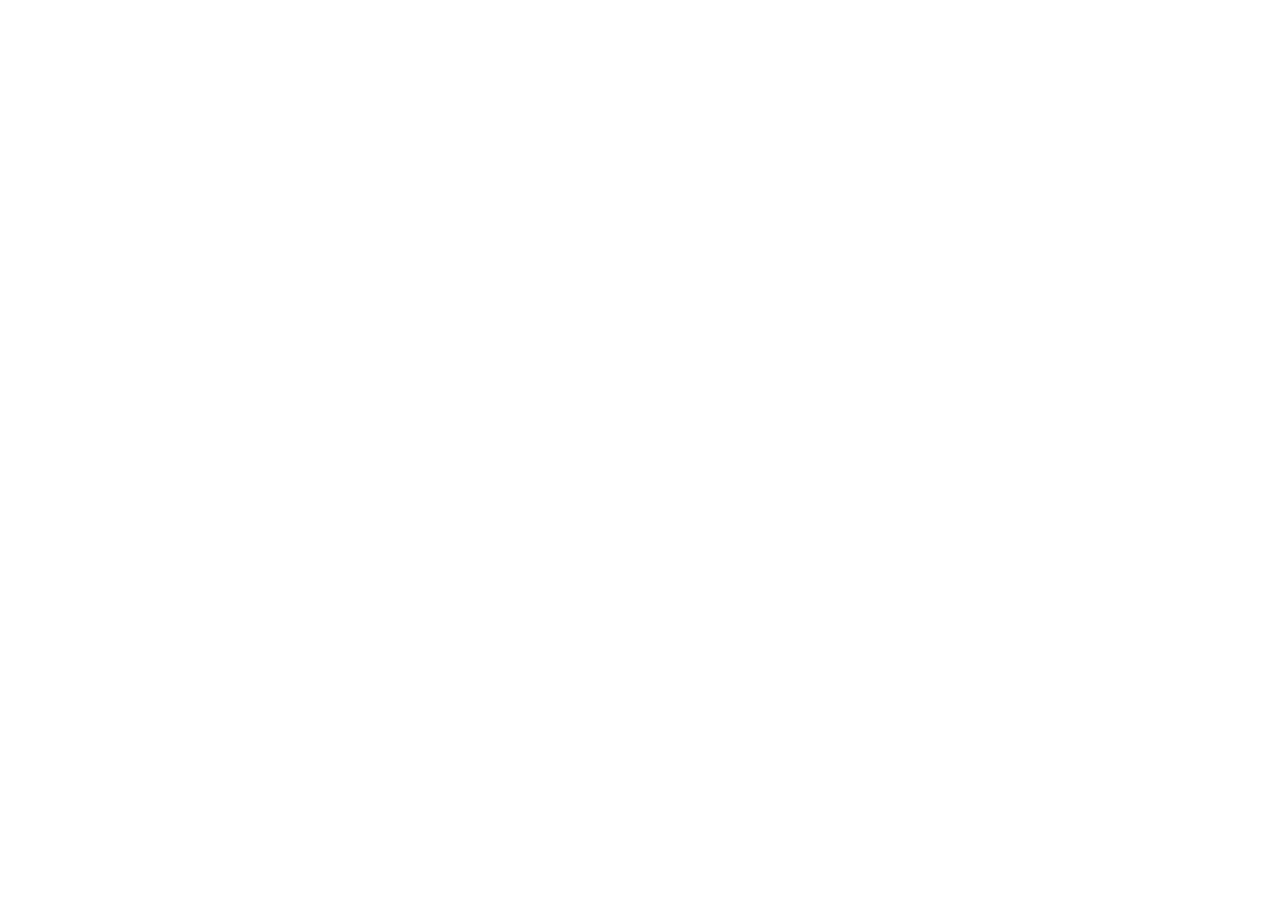
==== index.html @ 2af066b6 "EJERCICIOS DE README MD" ====
<!DOCTYPE html>
<html lang="es">
<head>
    <meta charset="UTF-8">
    <meta name="viewport" content="width=device-width, initial-scale=1.0">
    <title>Colisiones-Cromaticas</title>
</head>
<body>
    
</body>
</html>
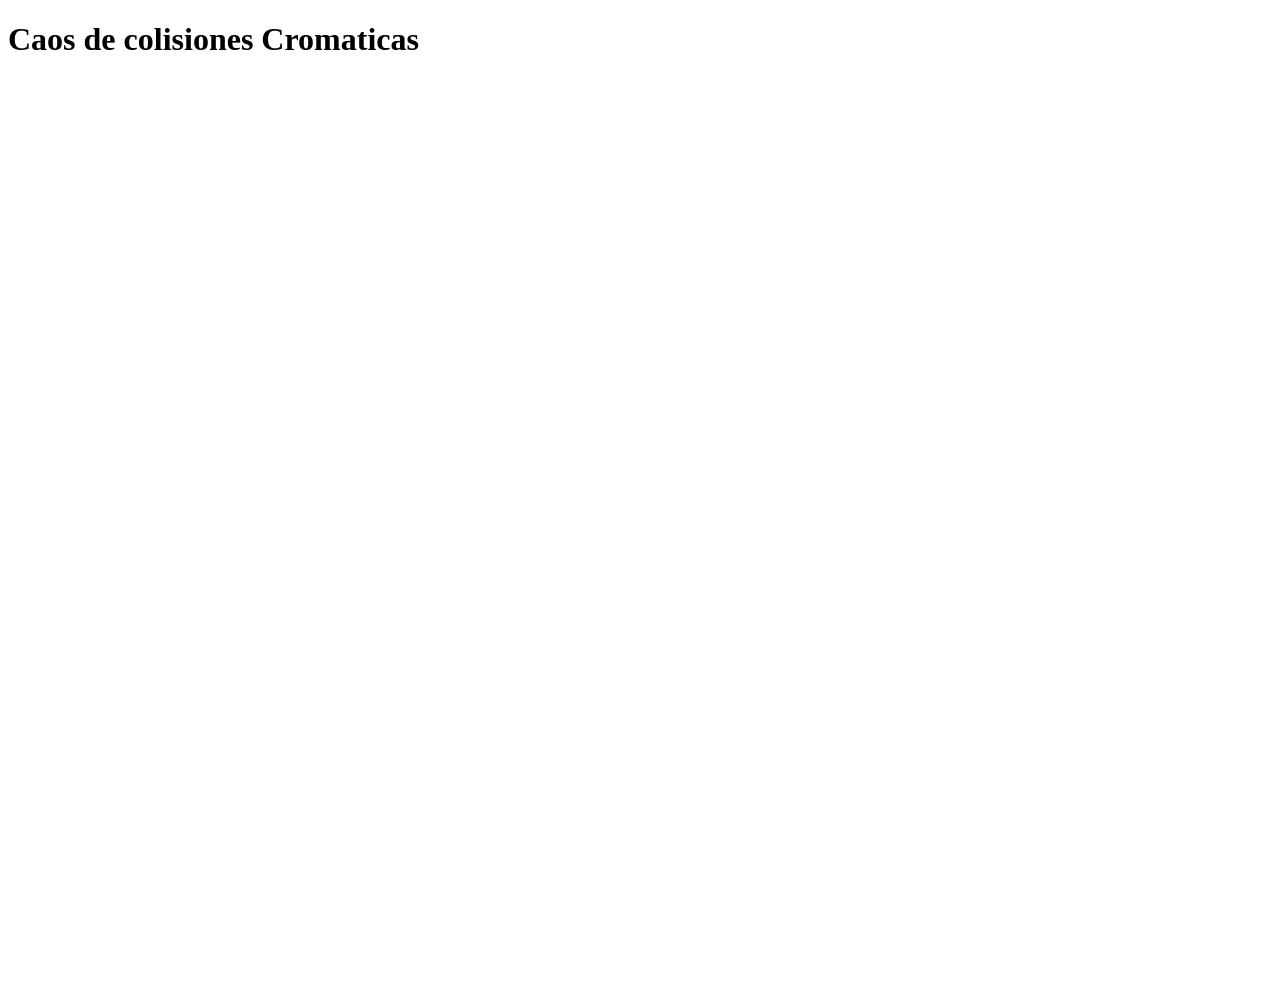
==== commit cc078998: "Rgb" ====
--- a/index.html
+++ b/index.html
@@ -3,9 +3,15 @@
 <head>
     <meta charset="UTF-8">
     <meta name="viewport" content="width=device-width, initial-scale=1.0">
-    <title>Colisiones-Cromaticas</title>
+    <title>Caos de Colisiones Cromaticas</title>
+    <link rel="stylesheet" href="styles/styles.css">
+    <link rel="shortcut icon" href="assets/Favicon.ico" type="image/x-icon">
 </head>
 <body>
+    <h1>Caos de colisiones Cromaticas</h1>
+    <canvas></canvas>
+    <script src="scripts/main.js"></script>
+
     
 </body>
 </html>
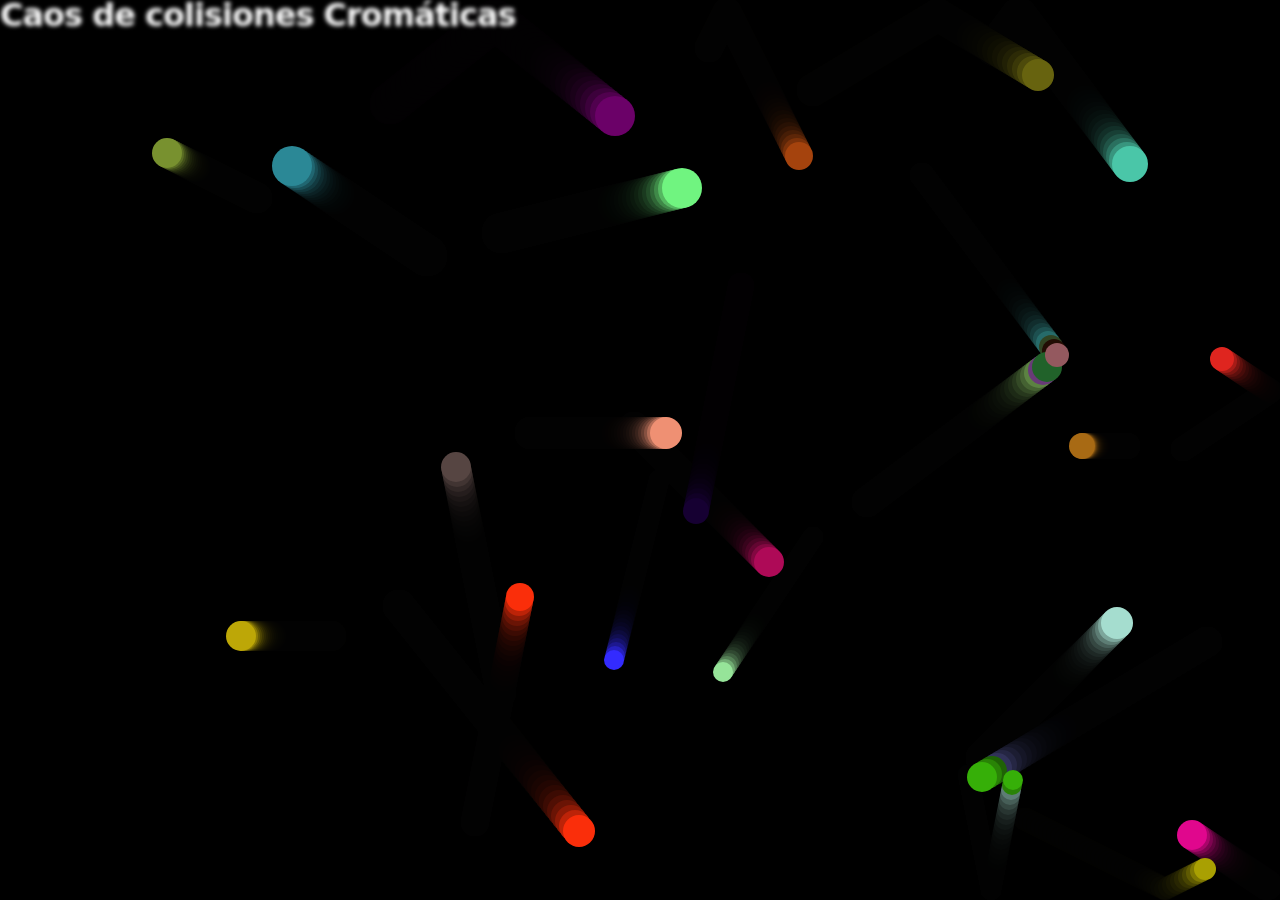
==== commit 7bb8da45: "Estilos CSS" ====
--- a/index.html
+++ b/index.html
@@ -3,15 +3,19 @@
 <head>
     <meta charset="UTF-8">
     <meta name="viewport" content="width=device-width, initial-scale=1.0">
-    <title>Caos de Colisiones Cromaticas</title>
+    <title>Caos de Colisiones Cromáticas</title>
     <link rel="stylesheet" href="styles/styles.css">
     <link rel="shortcut icon" href="assets/Favicon.ico" type="image/x-icon">
 </head>
 <body>
-    <h1>Caos de colisiones Cromaticas</h1>
+    <h1>Caos de colisiones Cromáticas</h1>
     <canvas></canvas>
-    <script src="scripts/main.js"></script>
 
-    
+    <!-- Primero, carga los archivos de configuración y clase Ball -->
+    <script src="scripts/canvas-setup.js" defer></script>
+    <script src="scripts/ball-class.js" defer></script>
+
+    <!-- Después, carga el script principal -->
+    <script src="scripts/main.js" defer></script>
 </body>
-</html>+</html>
--- a/styles/styles.css
+++ b/styles/styles.css
@@ -0,0 +1,28 @@
+html,
+body {
+  margin: 0;
+}
+
+html {
+  font-family: system-ui, -apple-system, BlinkMacSystemFont, "Segoe UI", Roboto,
+    Oxygen, Ubuntu, Cantarell, "Open Sans", "Helvetica Neue", sans-serif;
+    height: 100%;
+
+}
+
+body{
+    overflow: hidden;
+    height: inherit;
+
+}
+h1{
+    font-size: 2rem;
+    letter-spacing: -1px;
+    position: absolute;
+    margin: 0;
+    top: -4px;
+    color:transparent;
+    text-shadow: 0 0 4px white;
+    
+    
+}
